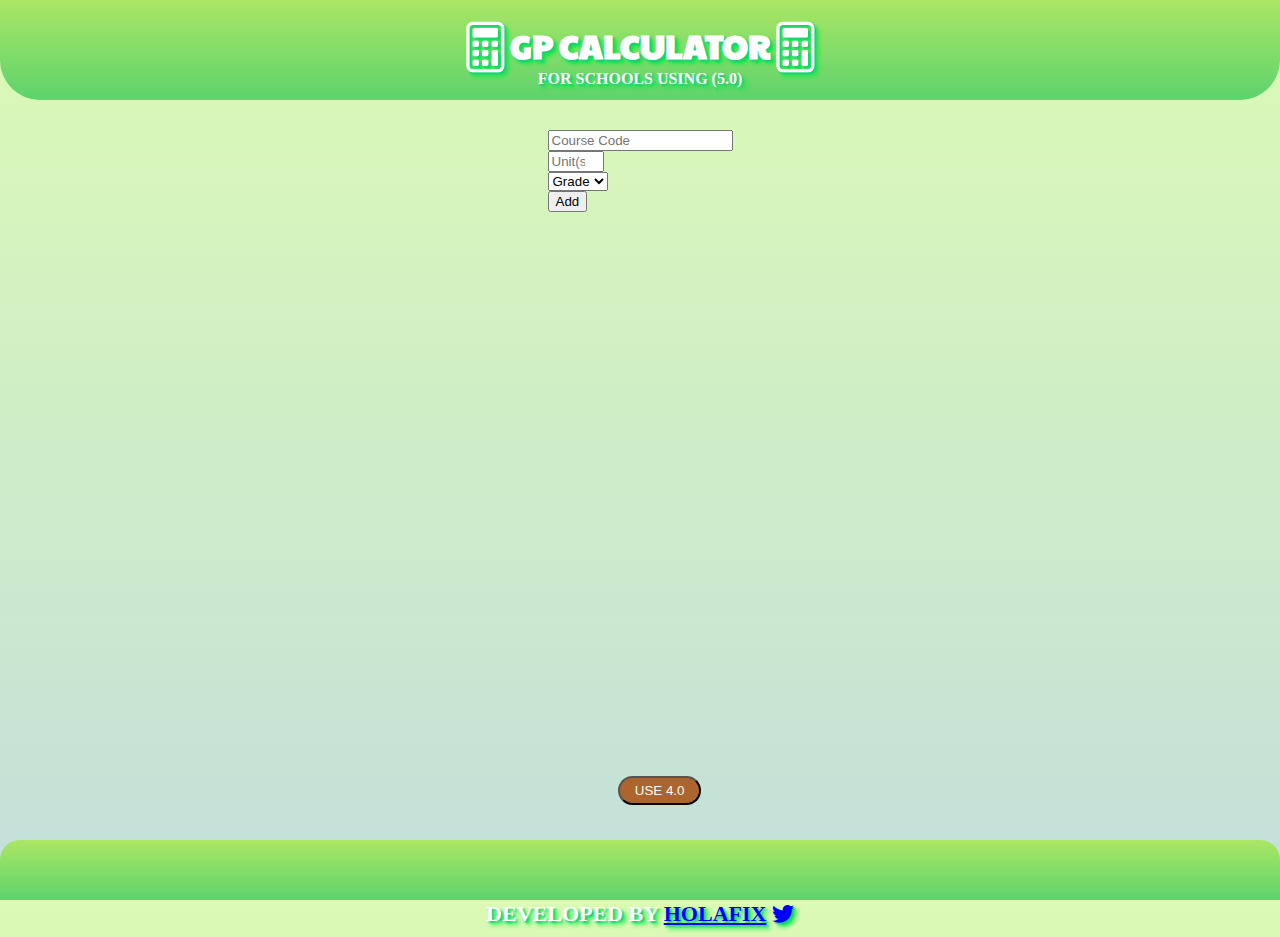
==== index.html @ 61d31c08 "Update index.html" ====
<!DOCTYPE html>
<html lang="en">
<head>
    <!-- Google tag (gtag.js) -->
<script async src="https://www.googletagmanager.com/gtag/js?id=G-8FHE71L08C"></script>
<script>
  window.dataLayer = window.dataLayer || [];
  function gtag(){dataLayer.push(arguments);}
  gtag('js', new Date());

  gtag('config', 'G-8FHE71L08C');
</script>

    <script async src="https://pagead2.googlesyndication.com/pagead/js/adsbygoogle.js?client=ca-pub-7755824955552108"
     crossorigin="anonymous"></script>
    
    <link rel="preconnect" href="https://fonts.googleapis.com">
    <link rel="preconnect" href="https://fonts.gstatic.com" crossorigin>
    <link href="https://fonts.googleapis.com/css2?family=Paytone+One&display=swap" rel="stylesheet">
    <link rel="stylesheet" href="bootstrap.min.css">
    <link rel="stylesheet" href="https://cdn.jsdelivr.net/npm/bootstrap-icons@1.11.0/font/bootstrap-icons.css">
    <link rel="stylesheet" href="style.css">
    <meta charset="UTF-8">
    <meta name="viewport" content="width=device-width, initial-scale=1.0">
    <title>GP CALCULATOR</title>
</head>

<body>
    <header>
      <div>
        <i class="bi bi-calculator"></i>
        <h1>GP CALCULATOR</h1>
        <i class="bi bi-calculator"></i>
    </div>
    <p>FOR SCHOOLS USING (5.0)</p>
    </header>
    <div class="wrapper">
        <div class="row">
            <div class="col"><input id="courseCode" class="form-control" type="text" placeholder="Course Code"></div>
            <div class="col"><input id="unitValue" class="form-control" type="number" placeholder="Unit(s)" min="1"
                    max="15"></div>
            <div class="col"><select id="grade" class="form-control">
                    <option value="">Grade</option>
                    <option value="5">A</option>
                    <option value="4">B</option>
                    <option value="3">C</option>
                    <option value="2">D</option>
                    <option value="1">E</option>
                    <option value="0">F</option>
                </select>
            </div>
            <div class="col"><input id="add" class="btn btn-primary" type="button" value="Add"></div>
        </div>
        <div class="tabled">
            <table id="table" class="table table-bordered display-none">  
            <thead>
               <tr>
                <th>Course Code</th>
                <th>No of Unit(s)</th>
                <th>Grade</th>
               </tr>
            </thead>
            <tbody id="tbody"></tbody>
            <tfoot id="tfoot"></tfoot>
        </table>
        </div>
        <div class="row">
            <div class="col">
                <input id="calcGp" class="btn btn-success display-none" type="button" value="Calc gp">
            </div>
            <div class="col">
                <input id="reset" class="btn btn-warning display-none" type="button" value="Reset" >
            </div>
        </div>
        <button id="fourPoint" class="btn btn-warning">USE 4.0</button>
    </div>
    <footer>
        <h6>DEVELOPED BY <a href="https://twitter.com/holatundeholaw5">HOLAFIX</a>
            <i class="bi bi-twitter"></i>
        </h6>
       </footer>
    <script src="main.js"></script>
</body>

</html>
---- style.css ----
html{
    height: -webkit-fill-available;
}    
body{
    background-image: linear-gradient(to top, rgb(195, 223, 220), rgb(219, 250, 180));
    color: black;
    margin: 0;
    display: flex;
    flex-direction: column;
    height: 100vh;
    height: -webkit-fill-available;
    overflow: hidden;
}

.wrapper{
    max-width: 90%;
    margin: 0 auto;
    flex: 1;
    position: relative;
}

.row{
    margin-bottom: 30px;
}

.tabled{
    max-height: 350px;
    overflow: auto;
    margin-bottom: 20px;
    border-collapse:collapse ;
}


header{
background-image: linear-gradient(to top, rgb(93, 211, 109), rgb(171, 230, 100));
height: 100px;
color:white;
margin-bottom: 30px;
border-radius: 0px 0px 40px 40px;
}
header div{
    display: flex;
    flex-direction: row;
    justify-content: center;
    align-items: center;
    font-family: 'Paytone one', sans-serif;
    margin-bottom: 0px;
}
header p{
    margin-top: -20px;
    text-align: center;
    font-weight: 900;
    color:rgb(255, 255, 255);
    text-shadow: 2px 2px 2px rgb(24, 206, 121), 4px 4px 4px rgb(6, 240, 64);
}  


header i{
    font-size: 50px;
    text-shadow: 2px 2px 2px rgb(24, 206, 121), 4px 4px 4px rgb(6, 240, 64);

}

h1{
    text-align: center;
    text-shadow: 2px 2px 2px rgb(24, 206, 121), 4px 4px 4px rgb(6, 240, 64);
    font-weight: 600;
    font-size: 33px;
}

thead{
    position: sticky;
    top: 0;
    background-color: rgb(16, 66, 14);
    color:white;
}
tfoot{
    position: sticky;
    bottom: 0;
    background-color: rgb(16, 66, 14);
    color:white;
    font-weight: 700;
}

.display-none{
    display: none;
}

tbody td{
    text-transform:uppercase;
}
.wrapper button{
   position: absolute;
   top: 95%;
   left: 38%;
   padding: 5px 15px;
   color: rgb(255, 252, 255);
   border-radius: 25px;
   background-color: rgb(172, 102, 45);
}
footer{
    background-image: linear-gradient(to top, rgb(93, 211, 109), rgb(171, 230, 100));
    height: 60px;
    margin-top: 30px;
    border-radius: 20px 20px 0px 0px;

}
h6{
    text-align: center;
    text-shadow: 2px 2px 2px rgb(24, 206, 121), 4px 4px 4px rgb(6, 240, 64);
    padding: 10px;
    font-weight: 600;
    font-size: 22px;
    color: white;
}

h6 i, a{
    color: blue;
}

h6 a{
    color: blue;
}
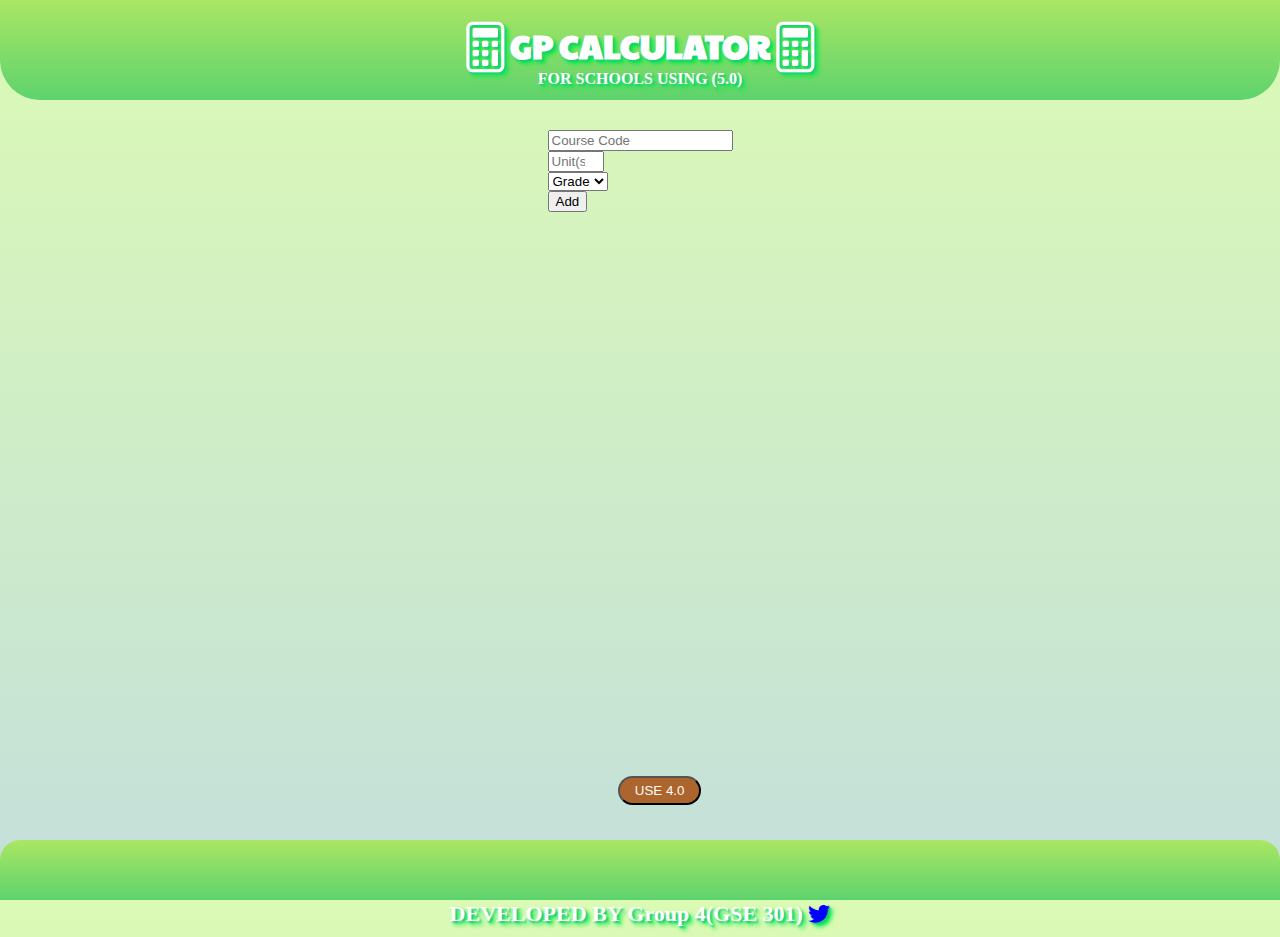
==== commit fd4fff61: "latest commit" ====
--- a/index.html
+++ b/index.html
@@ -1,19 +1,6 @@
 <!DOCTYPE html>
 <html lang="en">
 <head>
-    <!-- Google tag (gtag.js) -->
-<script async src="https://www.googletagmanager.com/gtag/js?id=G-8FHE71L08C"></script>
-<script>
-  window.dataLayer = window.dataLayer || [];
-  function gtag(){dataLayer.push(arguments);}
-  gtag('js', new Date());
-
-  gtag('config', 'G-8FHE71L08C');
-</script>
-
-    <script async src="https://pagead2.googlesyndication.com/pagead/js/adsbygoogle.js?client=ca-pub-7755824955552108"
-     crossorigin="anonymous"></script>
-    
     <link rel="preconnect" href="https://fonts.googleapis.com">
     <link rel="preconnect" href="https://fonts.gstatic.com" crossorigin>
     <link href="https://fonts.googleapis.com/css2?family=Paytone+One&display=swap" rel="stylesheet">
@@ -72,10 +59,11 @@
                 <input id="reset" class="btn btn-warning display-none" type="button" value="Reset" >
             </div>
         </div>
+
         <button id="fourPoint" class="btn btn-warning">USE 4.0</button>
     </div>
     <footer>
-        <h6>DEVELOPED BY <a href="https://twitter.com/holatundeholaw5">HOLAFIX</a>
+        <h6 id="ourName">DEVELOPED BY Group 4(GSE 301)</a>
             <i class="bi bi-twitter"></i>
         </h6>
        </footer>
--- a/style.css
+++ b/style.css
@@ -10,6 +10,7 @@
     height: 100vh;
     height: -webkit-fill-available;
     overflow: hidden;
+    max-width: 100%;
 }
 
 .wrapper{
@@ -18,6 +19,11 @@
     flex: 1;
     position: relative;
 }
+.ads{
+    overflow-x: hidden;
+    width: 110%;
+    margin-left: -18px;
+ }
 
 .row{
     margin-bottom: 30px;
@@ -103,6 +109,7 @@
     height: 60px;
     margin-top: 30px;
     border-radius: 20px 20px 0px 0px;
+    cursor: pointer;
 
 }
 h6{
